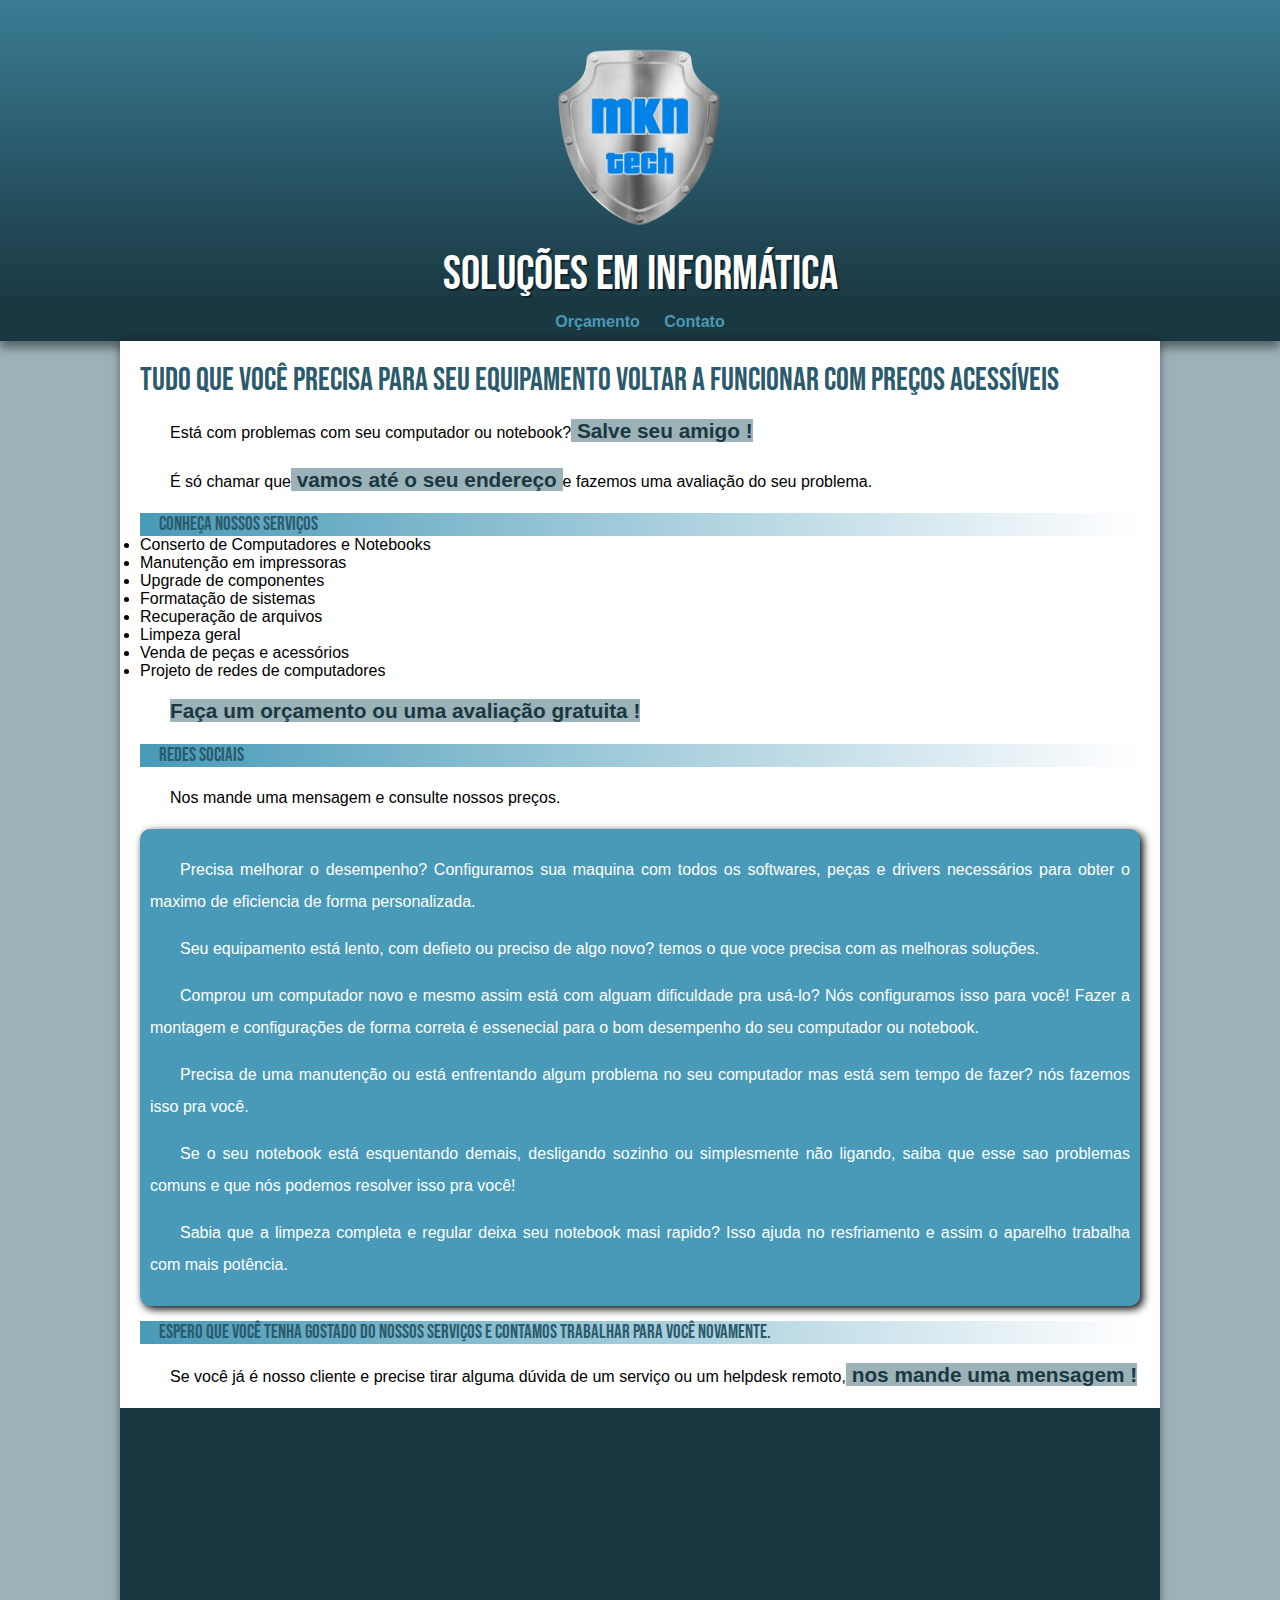
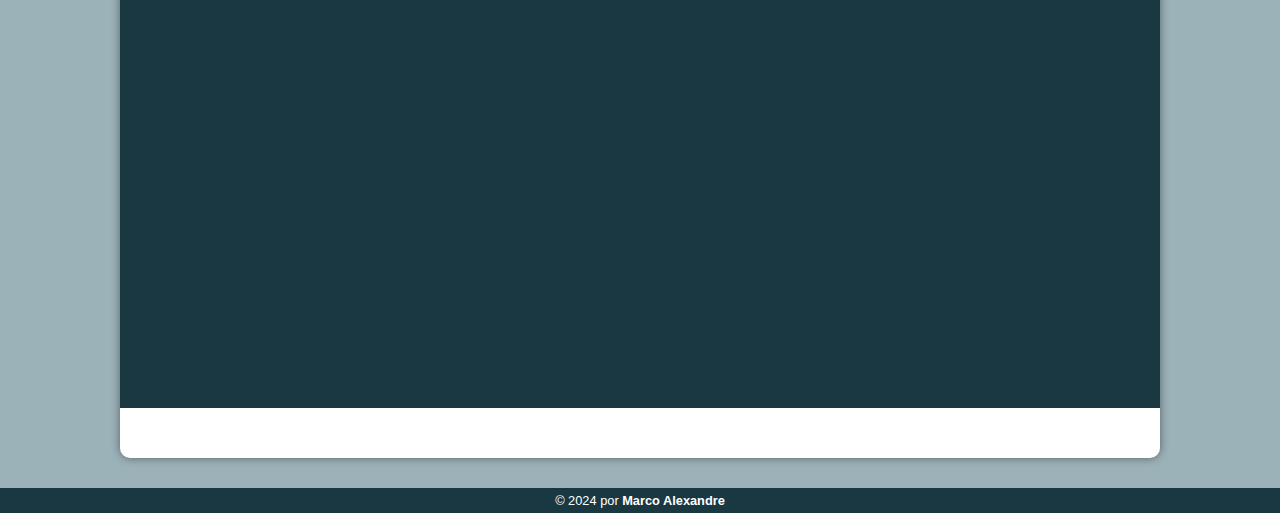
==== index.html @ 2082cc1b "Update and rename assist.html to index.html" ====
<!DOCTYPE html>
<html lang="pt-br">
<head>
    <meta charset="UTF-8">
    <meta name="viewport" content="width=device-width, initial-scale=1.0">
    <title>mkntech | Assistência Técnica</title>
    <link rel="shortcut icon" href="imagens/favicon.ico" type="image/x-icon">
    <link rel="stylesheet" href="estilo/style.css">
    <link rel="stylesheet" href="https://cdnjs.cloudflare.com/ajax/libs/font-awesome/6.5.1/css/all.min.css" integrity="sha512-DTOQO9RWCH3ppGqcWaEA1BIZOC6xxalwEsw9c2QQeAIftl+Vegovlnee1c9QX4TctnWMn13TZye+giMm8e2LwA==" crossorigin="anonymous" referrerpolicy="no-referrer" />

</head>
<!--  edit para página da assistência técnica: Modelo mandeseunotebook.com
    layout, cores e fontes: mockflow.com / adobe.color.como (paleta monocromatica) / fonts.google.com, dafont.com

      -->

<body>
    <header>
        <img id="logo" src="imagens/logo2.png" alt="logo">
        <h1>Soluções em informática</h1>
    </header>
    <nav>
        <a href="#"><i class="fa-solid fa-comments-dollar"></i> Orçamento</a>
        <a href="#"><i class="fa-regular fa-address-book"></i> Contato</a>
    </nav>

    <main>
        <article>
            <h1 id="tema">Tudo que você precisa para seu equipamento voltar a funcionar com preços acessíveis</h1>
            <picture>
                <!-- img -->
            </picture>
            <p>Está com problemas com seu computador ou notebook?<strong> Salve seu amigo ! </strong></p>
            <p>
            É só chamar que<strong> vamos até o seu endereço </strong> e fazemos uma avaliação do seu problema.
            </p>

            <h2>Conheça nossos serviços</h2>
            <picture>
                <!-- img -->
            </picture>
            <li>Conserto de Computadores e Notebooks</li>
            <li>Manutenção em impressoras</li>
            <li>Upgrade de componentes</li>
            <li>Formatação de sistemas</li>
            <li>Recuperação de arquivos</li>
            <li>Limpeza geral</li>
            <li>Venda de peças e acessórios</li>
            <li>Projeto de redes de computadores</li>

            <picture>
                <!-- img -->
            </picture>

            <p><strong>Faça um orçamento ou uma avaliação gratuita !</strong></p>

            <h2>Redes sociais <!-- ícones / links --> </h2>
            

            <p>Nos mande uma mensagem e consulte nossos preços.</p>

            <picture>
                <!-- img -->
            </picture>

            <aside>
                <p>
                    Precisa melhorar o desempenho? Configuramos sua maquina com todos os softwares, peças e drivers necessários para obter o maximo de eficiencia de forma personalizada.
                </p>
                <p>
                    Seu equipamento está lento, com defieto ou preciso de algo novo? temos o que voce precisa com as melhoras soluções.
                </p>
                <p>
                    Comprou um computador novo e mesmo assim está com alguam dificuldade pra usá-lo? Nós configuramos isso para você! Fazer a montagem e configurações de forma correta é essenecial para o bom desempenho do seu computador ou notebook.
                </p>
                <p>
                    Precisa de uma manutenção ou está enfrentando algum problema no seu computador mas está sem tempo de fazer? nós fazemos isso pra você.
                </p>
                <p>
                    Se o seu notebook está esquentando demais, desligando sozinho ou simplesmente não ligando, saiba que esse sao problemas comuns e que nós podemos resolver isso pra você!
                </p>
                <p>
                    Sabia que a limpeza completa e regular deixa seu notebook masi rapido? Isso ajuda no resfriamento e assim o aparelho trabalha com mais potência.
                </p>
            </aside>
<p></p>
            <picture>
                <!--link para estimativa de orçamento -->
            </picture>

           <h2> Espero que você tenha gostado do nossos serviços e contamos trabalhar para você novamente.</h2>

          <p>Se você já é nosso cliente e precise tirar alguma dúvida de um serviço ou um helpdesk remoto,<strong> nos mande uma mensagem !</strong></p>

            <section>
                <div class="video">
                    <iframe width="560" height="315" src="https://www.youtube.com/embed/PrWu3w37Ejo?si=-iHO6GwpAqyNN0Gv" title="YouTube video player" frameborder="0" allow="accelerometer; autoplay; clipboard-write; encrypted-media; gyroscope; picture-in-picture; web-share" allowfullscreen></iframe>
                </div>
            </section>

         
        
    </main>
    <footer>
        <p>© 2024 por <a href="https://mkncastro.github.io/" target="_blank">Marco Alexandre</a> </p>
    </footer>
</body>


</html>
---- estilo/style.css ----
@charset "UTF-8";
@import url('https://fonts.googleapis.com/css2?family=Bebas+Neue&display=swap');
@font-face {
    font-family: 'Android';
    src: url('../fontes/idroid.otf'); format:('opentype');
    font-weight: normal;
}

:root{
    --cor0:#9cb2b9;
    --cor1:#489AB8;
    --cor2:#5AC0E5;
    --cor3:#3A7C94;
    --cor4:#2A5A6B;
    --cor5:#1A3842;
    --fonte-padrao: Arial, Verdana, sans-serif;
    --fonte-destaque: 'Bebas Neue', sans-serif;
    --fonte-android: 'Bebas Neue', sans-serif;
}

* {
    margin: 0px;
    padding: 0px;
}

body {
    background-color: var(--cor0);
    font-family: var(--fonte-padrao);
}


header{
    background-image: linear-gradient(to bottom, var(--cor3), var(--cor5));
    min-height: 150px;
    text-align: center;
    padding-top: 40px;
}

#logo {
    width: 200px;
}

header > h1 {
    color: white;
    font-family: var(--fonte-destaque);
    font-size: 3em;
    text-shadow: 2px 2px 0px rgba(0, 0, 0, 0.438);
    font-weight: normal;
}


nav {
    background-color: var(--cor5);
    padding: 10px;
    box-shadow: 0px 7px 9px rgba(0, 0, 0, 0.432);
    text-align: center;
}

nav > a {
    color: var(--cor1);
    padding: 10px;
    border-radius: 5px;
    text-decoration: none;
    font-weight: bold;
    transition-duration: .5s;
}
nav > a:hover {
    background-color: var(--cor3);
    color: var(--cor5)
}

main {
    min-width: 300px;
    max-width: 1000px;
    background-color: white;
    margin: auto;
    margin-bottom: 30px;
    padding: 20px;
    box-shadow: 0px 0px 10px rgba(0, 0, 0, 0.452);
    border-bottom-left-radius: 10px;
    border-bottom-right-radius: 10px;
}

main p {
    margin: 15px 0px;
    text-align: justify;
    text-indent: 30px;
    font-size: 1em;
    line-height: 2em;
}

main strong {
    color: var(--cor5);
    font-weight: bold;
    background-color: var(--cor0);
    font-size: 1.3em;

}

main a {
    color: var(--cor5);
    background-color: var(--cor1);
    padding: 2px 6px;
    text-decoration: none;
    font-weight: bold;
}

main a:hover {
    text-decoration: underline;
    color: var(--cor3);
}

main img {
    width: 100%;
}
main img.pequena {
    max-width: 200px;
    display: block;
    margin: auto;
}

div.video { 
    background-color: var(--cor5);
    margin: 0px -20px 30px -20px;
    padding: 20px;
    padding-bottom: 58%;
    position: relative;
}

div.video > iframe {
    position: absolute;
    top: 5%;
    left: 5%;
    width: 90%;
    height: 90%;
}

main h1 {
    color: var(--cor4);
    font-family: var(--fonte-android);
    font-weight: normal;
}

main h2 {
    font-family: var(--fonte-android);
    color: var(--cor4);
    font-size: 1.2em;
    background-image: linear-gradient(to right, var(--cor1), transparent);
    text-indent: 1em;
    font-weight: normal;
}

aside {
    background-color: var(--cor1);
    padding: 10px;
    border-radius: 10px;
    box-shadow: 3px 3px 8px black;

}

aside > p {
    color: white;
}

aside > h3 {
    background-color: var(--cor4);
    color: white;
    padding: 10px;
    margin: -10px -10px 0px -10px;
    border-radius: 10px 10px 0px 0px;

}

aside > ul {
    list-style-type: '\2714\0020\0020';
    list-style-position: inside;
    columns: 2;

}



footer {
    background-color: var(--cor5);
    color: white;
    text-align: center;
    font-size: 0.8em;
    padding: 5px;
}

footer a {
    color: white;
    font-weight: bolder;
    text-decoration: none;
}

footer a:hover {
    text-decoration: underline;
    color: var(--cor1);
}
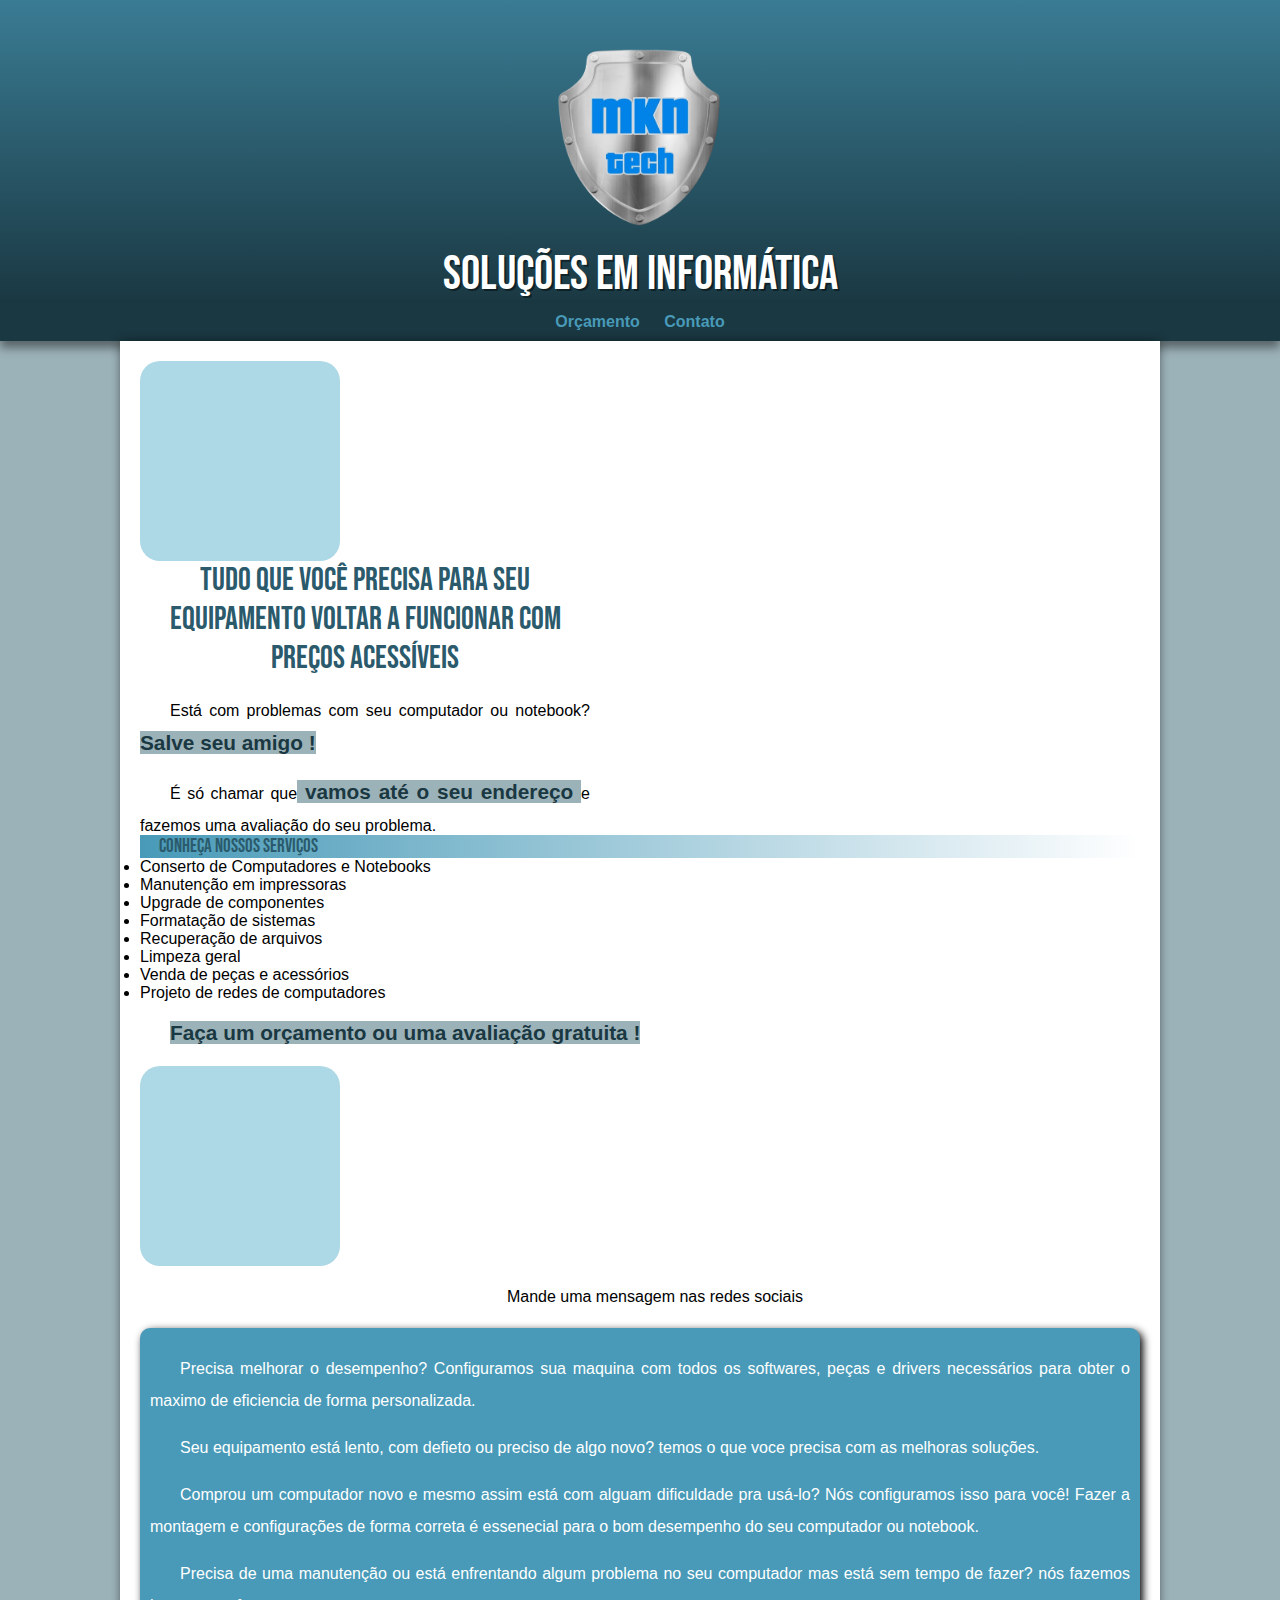
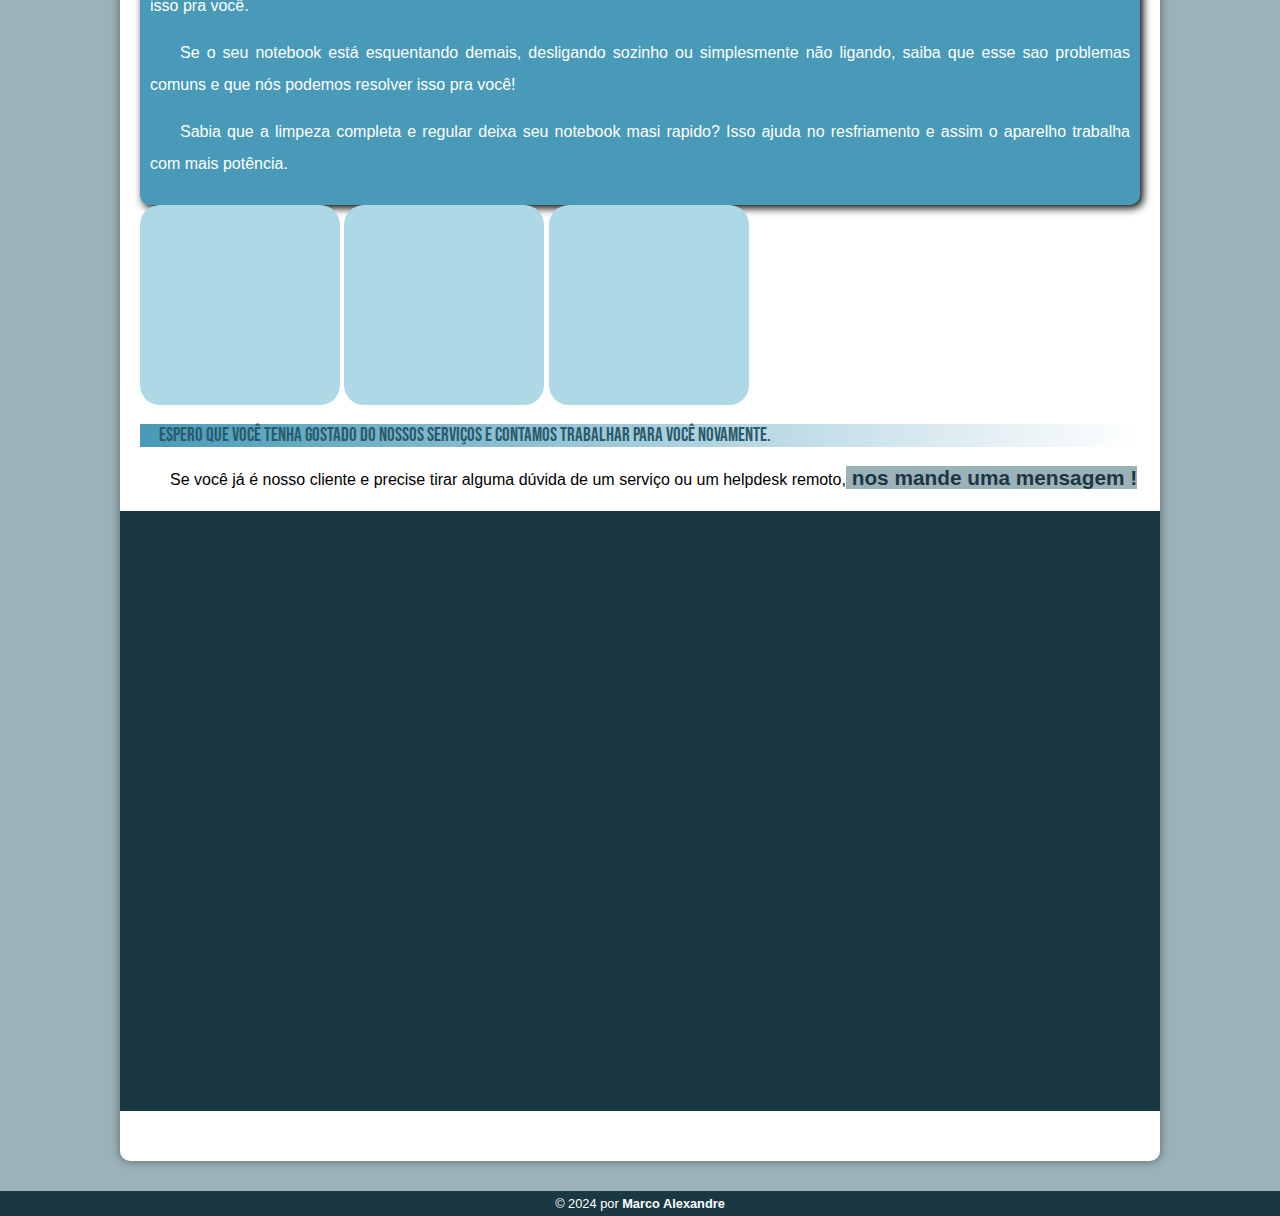
==== commit 6510529c: "teste" ====
--- a/index.html
+++ b/index.html
@@ -24,21 +24,24 @@
         <a href="#"><i class="fa-regular fa-address-book"></i> Contato</a>
     </nav>
 
+  
     <main>
-        <article>
-            <h1 id="tema">Tudo que você precisa para seu equipamento voltar a funcionar com preços acessíveis</h1>
-            <picture>
-                <!-- img -->
-            </picture>
+        <article id="qd1">
+            <div class="bg" id="bgtop"></div>
+
+            <h1 id="tema">Tudo que você precisa para seu equipamento voltar a funcionar com preços acessíveis
+
+            </h1>
+           
+
             <p>Está com problemas com seu computador ou notebook?<strong> Salve seu amigo ! </strong></p>
-            <p>
-            É só chamar que<strong> vamos até o seu endereço </strong> e fazemos uma avaliação do seu problema.
+            <p>É só chamar que<strong> vamos até o seu endereço </strong> e fazemos uma avaliação do seu problema.
             </p>
+            </article>
+            
+            <article id="qd2">
+            <h2>Conheça nossos serviços</h2>
 
-            <h2>Conheça nossos serviços</h2>
-            <picture>
-                <!-- img -->
-            </picture>
             <li>Conserto de Computadores e Notebooks</li>
             <li>Manutenção em impressoras</li>
             <li>Upgrade de componentes</li>
@@ -48,20 +51,18 @@
             <li>Venda de peças e acessórios</li>
             <li>Projeto de redes de computadores</li>
 
-            <picture>
-                <!-- img -->
-            </picture>
-
             <p><strong>Faça um orçamento ou uma avaliação gratuita !</strong></p>
 
-            <h2>Redes sociais <!-- ícones / links --> </h2>
-            
+            <div class="bg" id="bgmid"></div>
 
-            <p>Nos mande uma mensagem e consulte nossos preços.</p>
 
-            <picture>
-                <!-- img -->
-            </picture>
+            <p class="center">Mande uma mensagem nas redes sociais 
+                <a href="https://wa.me/5591998107112/?text=Ol%C3%A1"><i class="fa-brands fa-square-whatsapp fa-2x"></i></a>
+                <a href="https://github.com/mkncastro"><i class="fa-brands fa-square-github fa-2x"></i></a>
+                <a href="https://linkedin.com/in/marco-alexandre-79aa41293"><i class="fa-brands fa-linkedin fa-2x"></i></a>
+                <a href="https://https//www.facebook.com/profile.php?id=100065942557010&mibextid=ZbWKwL"><i class="fa-brands fa-square-facebook fa-2x"></i></a>
+            </p>
+            </article>
 
             <aside>
                 <p>
@@ -83,6 +84,10 @@
                     Sabia que a limpeza completa e regular deixa seu notebook masi rapido? Isso ajuda no resfriamento e assim o aparelho trabalha com mais potência.
                 </p>
             </aside>
+            <div class="bg" id="bgbot1"></div>
+            <div class="bg" id="bgbot2"></div>
+            <div class="bg" id="bgbot3"></div>
+
 <p></p>
             <picture>
                 <!--link para estimativa de orçamento -->
@@ -91,7 +96,6 @@
            <h2> Espero que você tenha gostado do nossos serviços e contamos trabalhar para você novamente.</h2>
 
           <p>Se você já é nosso cliente e precise tirar alguma dúvida de um serviço ou um helpdesk remoto,<strong> nos mande uma mensagem !</strong></p>
-
             <section>
                 <div class="video">
                     <iframe width="560" height="315" src="https://www.youtube.com/embed/PrWu3w37Ejo?si=-iHO6GwpAqyNN0Gv" title="YouTube video player" frameborder="0" allow="accelerometer; autoplay; clipboard-write; encrypted-media; gyroscope; picture-in-picture; web-share" allowfullscreen></iframe>
--- a/estilo/style.css
+++ b/estilo/style.css
@@ -99,8 +99,6 @@
 
 main a {
     color: var(--cor5);
-    background-color: var(--cor1);
-    padding: 2px 6px;
     text-decoration: none;
     font-weight: bold;
 }
@@ -117,6 +115,59 @@
     max-width: 200px;
     display: block;
     margin: auto;
+}
+
+.center {
+    text-align: center;
+}
+
+div.bg {
+    background-color: lightblue;
+    width: 200px;
+    height: 200px;
+    border-radius: 20px;
+}
+
+#qd1 {
+    width: 45%;
+    max-height: 200px;
+    display: inline-block;
+    text-align: center;
+
+}
+div#bgtop {
+    background-image: url('../imagens/bg2.png');
+    background-size: 200px;  
+    display: flex;
+        
+}
+
+
+
+div#bgmid {
+    background-image: url('../imagens/bg3.png');
+    background-size: 200px;
+
+    
+}
+
+div#bgbot1 {
+    display: inline-block;
+    background-image: url('../imagens/bg6.png');
+    background-size: 200px;
+}
+
+div#bgbot2 {
+    display: inline-block;
+    background-image: url('../imagens/bg7.png');
+    background-size: 200px;
+}
+
+div#bgbot3 {
+    display: inline-block;
+    background-image: url('../imagens/bg8.png');
+    background-size: 200px;
+
 }
 
 div.video { 
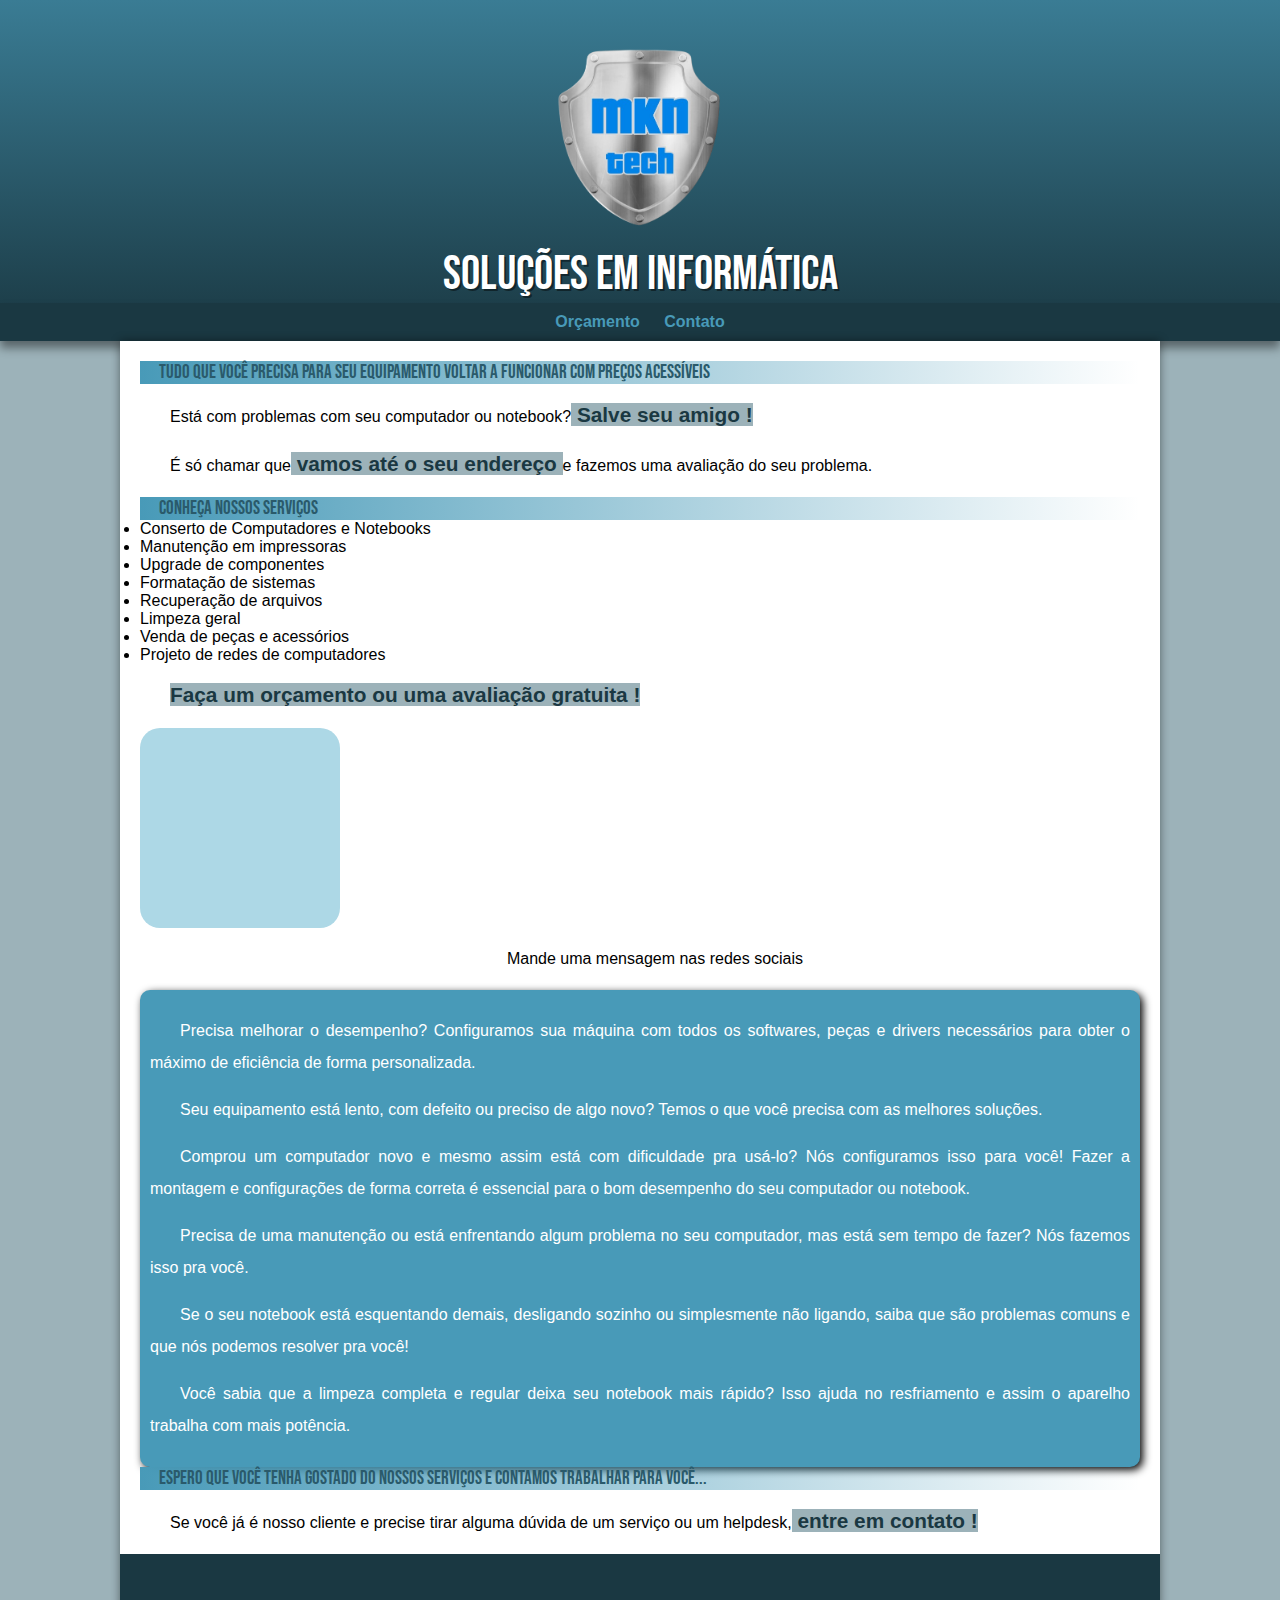
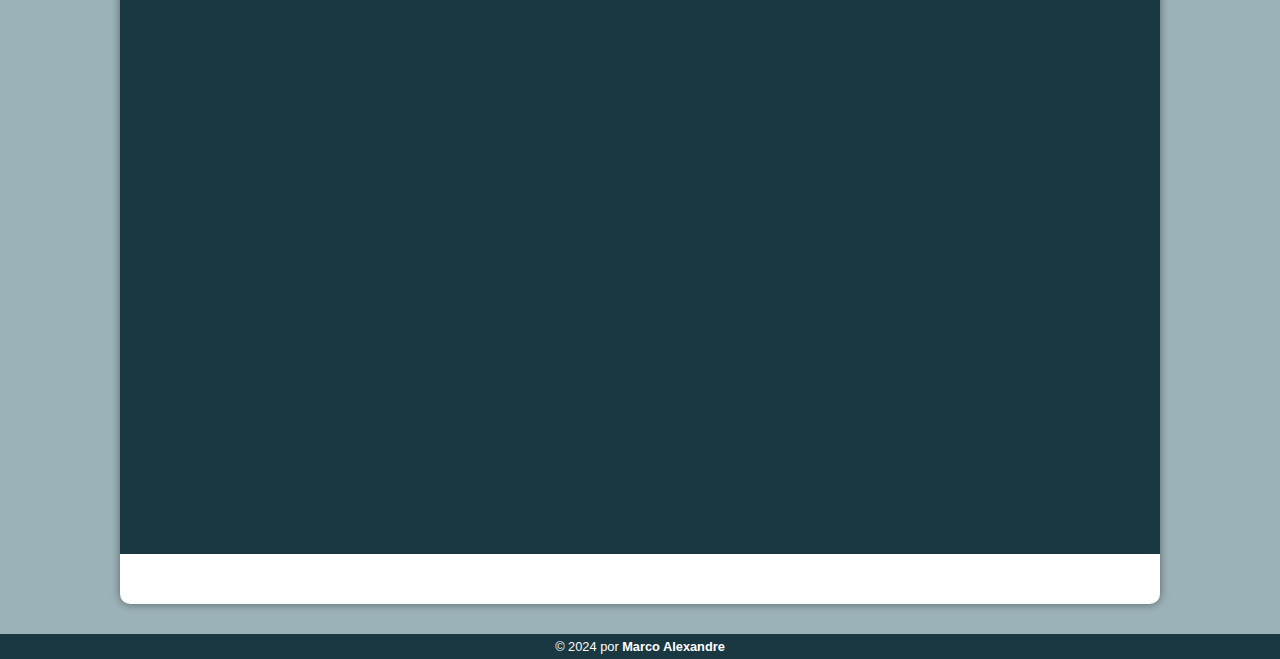
==== commit d82c086b: "revisao texto" ====
--- a/index.html
+++ b/index.html
@@ -9,102 +9,89 @@
     <link rel="stylesheet" href="https://cdnjs.cloudflare.com/ajax/libs/font-awesome/6.5.1/css/all.min.css" integrity="sha512-DTOQO9RWCH3ppGqcWaEA1BIZOC6xxalwEsw9c2QQeAIftl+Vegovlnee1c9QX4TctnWMn13TZye+giMm8e2LwA==" crossorigin="anonymous" referrerpolicy="no-referrer" />
 
 </head>
-<!--  edit para página da assistência técnica: Modelo mandeseunotebook.com
-    layout, cores e fontes: mockflow.com / adobe.color.como (paleta monocromatica) / fonts.google.com, dafont.com
 
-      -->
 
-<body>
     <header>
         <img id="logo" src="imagens/logo2.png" alt="logo">
-        <h1>Soluções em informática</h1>
+        <h1>Soluções em Informática</h1>
+        <nav>
+            <a href="#"><i class="fa-solid fa-comments-dollar"></i> Orçamento</a>
+            <a href="#"><i class="fa-regular fa-address-book"></i> Contato</a>
+        </nav>
     </header>
-    <nav>
-        <a href="#"><i class="fa-solid fa-comments-dollar"></i> Orçamento</a>
-        <a href="#"><i class="fa-regular fa-address-book"></i> Contato</a>
-    </nav>
 
-  
-    <main>
-        <article id="qd1">
-            <div class="bg" id="bgtop"></div>
-
-            <h1 id="tema">Tudo que você precisa para seu equipamento voltar a funcionar com preços acessíveis
-
-            </h1>
-           
-
-            <p>Está com problemas com seu computador ou notebook?<strong> Salve seu amigo ! </strong></p>
-            <p>É só chamar que<strong> vamos até o seu endereço </strong> e fazemos uma avaliação do seu problema.
-            </p>
-            </article>
+    <body>
+        <main>
+            <h2>Tudo que você precisa para seu equipamento voltar a funcionar com preços acessíveis</h2>
+            <section class="imagem" id="top"></section>
+                <p>Está com problemas com seu computador ou notebook?<strong> Salve seu amigo ! </strong></p>
+                <p>É só chamar que<strong> vamos até o seu endereço </strong> e fazemos uma avaliação do seu problema.</p>
             
-            <article id="qd2">
             <h2>Conheça nossos serviços</h2>
 
-            <li>Conserto de Computadores e Notebooks</li>
-            <li>Manutenção em impressoras</li>
-            <li>Upgrade de componentes</li>
-            <li>Formatação de sistemas</li>
-            <li>Recuperação de arquivos</li>
-            <li>Limpeza geral</li>
-            <li>Venda de peças e acessórios</li>
-            <li>Projeto de redes de computadores</li>
-
-            <p><strong>Faça um orçamento ou uma avaliação gratuita !</strong></p>
-
-            <div class="bg" id="bgmid"></div>
+            <section class="imagem" id="mid"></section>
 
 
-            <p class="center">Mande uma mensagem nas redes sociais 
-                <a href="https://wa.me/5591998107112/?text=Ol%C3%A1"><i class="fa-brands fa-square-whatsapp fa-2x"></i></a>
-                <a href="https://github.com/mkncastro"><i class="fa-brands fa-square-github fa-2x"></i></a>
-                <a href="https://linkedin.com/in/marco-alexandre-79aa41293"><i class="fa-brands fa-linkedin fa-2x"></i></a>
-                <a href="https://https//www.facebook.com/profile.php?id=100065942557010&mibextid=ZbWKwL"><i class="fa-brands fa-square-facebook fa-2x"></i></a>
-            </p>
+                <ul>
+                    <li>Conserto de Computadores e Notebooks</li>
+                    <li>Manutenção em impressoras</li>
+                    <li>Upgrade de componentes</li>
+                    <li>Formatação de sistemas</li>
+                    <li>Recuperação de arquivos</li>
+                    <li>Limpeza geral</li>
+                    <li>Venda de peças e acessórios</li>
+                    <li>Projeto de redes de computadores</li>
+                </ul>
+
+                <p class="orcamento"><strong>Faça um orçamento ou uma avaliação gratuita !</strong></p>
+
+                <div class="bg" id="bgmid"></div>
+
+            <article>
+                <p class="center">Mande uma mensagem nas redes sociais
+                        <a href="https://wa.me/5591998107112/?text=Ol%C3%A1"><i class="fa-brands fa-square-whatsapp fa-2x"></i></a>
+                        <a href="https://github.com/mkncastro"><i class="fa-brands fa-square-github fa-2x"></i></a>
+                        <a href="https://linkedin.com/in/marco-alexandre-79aa41293"><i class="fa-brands fa-linkedin fa-2x"></i></a>
+                        <a href="https://https//www.facebook.com/profile.php?id=100065942557010&mibextid=ZbWKwL"><i class="fa-brands fa-square-facebook fa-2x"></i></a>
+                </p>
             </article>
 
             <aside>
                 <p>
-                    Precisa melhorar o desempenho? Configuramos sua maquina com todos os softwares, peças e drivers necessários para obter o maximo de eficiencia de forma personalizada.
+                    Precisa melhorar o desempenho? Configuramos sua máquina com todos os softwares, peças e drivers necessários para obter o máximo de eficiência de forma personalizada.
                 </p>
                 <p>
-                    Seu equipamento está lento, com defieto ou preciso de algo novo? temos o que voce precisa com as melhoras soluções.
+                    Seu equipamento está lento, com defeito ou preciso de algo novo? Temos o que você precisa com as melhores soluções.
                 </p>
                 <p>
-                    Comprou um computador novo e mesmo assim está com alguam dificuldade pra usá-lo? Nós configuramos isso para você! Fazer a montagem e configurações de forma correta é essenecial para o bom desempenho do seu computador ou notebook.
+                    Comprou um computador novo e mesmo assim está com dificuldade pra usá-lo? Nós configuramos isso para você! Fazer a montagem e configurações de forma correta é essencial para o bom desempenho do seu computador ou notebook.
                 </p>
                 <p>
-                    Precisa de uma manutenção ou está enfrentando algum problema no seu computador mas está sem tempo de fazer? nós fazemos isso pra você.
+                    Precisa de uma manutenção ou está enfrentando algum problema no seu computador, mas está sem tempo de fazer? Nós fazemos isso pra você.
                 </p>
                 <p>
-                    Se o seu notebook está esquentando demais, desligando sozinho ou simplesmente não ligando, saiba que esse sao problemas comuns e que nós podemos resolver isso pra você!
+                    Se o seu notebook está esquentando demais, desligando sozinho ou simplesmente não ligando, saiba que são problemas comuns e que nós podemos resolver pra você!
                 </p>
                 <p>
-                    Sabia que a limpeza completa e regular deixa seu notebook masi rapido? Isso ajuda no resfriamento e assim o aparelho trabalha com mais potência.
+                    Você sabia que a limpeza completa e regular deixa seu notebook mais rápido? Isso ajuda no resfriamento e assim o aparelho trabalha com mais potência.
                 </p>
             </aside>
-            <div class="bg" id="bgbot1"></div>
-            <div class="bg" id="bgbot2"></div>
-            <div class="bg" id="bgbot3"></div>
+            <section class="imagem" id="bot"></section>
 
-<p></p>
-            <picture>
-                <!--link para estimativa de orçamento -->
-            </picture>
+            
 
-           <h2> Espero que você tenha gostado do nossos serviços e contamos trabalhar para você novamente.</h2>
+            <h2>Espero que você tenha gostado do nossos serviços e contamos trabalhar para você...</h2>
+            <p>Se você já é nosso cliente e precise tirar alguma dúvida de um serviço ou um helpdesk,<strong> entre em contato !</strong></p>
 
-          <p>Se você já é nosso cliente e precise tirar alguma dúvida de um serviço ou um helpdesk remoto,<strong> nos mande uma mensagem !</strong></p>
+            <picture></picture>
+            <!--link para estimativa de orçamento -->
+            
             <section>
                 <div class="video">
                     <iframe width="560" height="315" src="https://www.youtube.com/embed/PrWu3w37Ejo?si=-iHO6GwpAqyNN0Gv" title="YouTube video player" frameborder="0" allow="accelerometer; autoplay; clipboard-write; encrypted-media; gyroscope; picture-in-picture; web-share" allowfullscreen></iframe>
                 </div>
             </section>
-
-         
-        
-    </main>
+        </main>
     <footer>
         <p>© 2024 por <a href="https://mkncastro.github.io/" target="_blank">Marco Alexandre</a> </p>
     </footer>
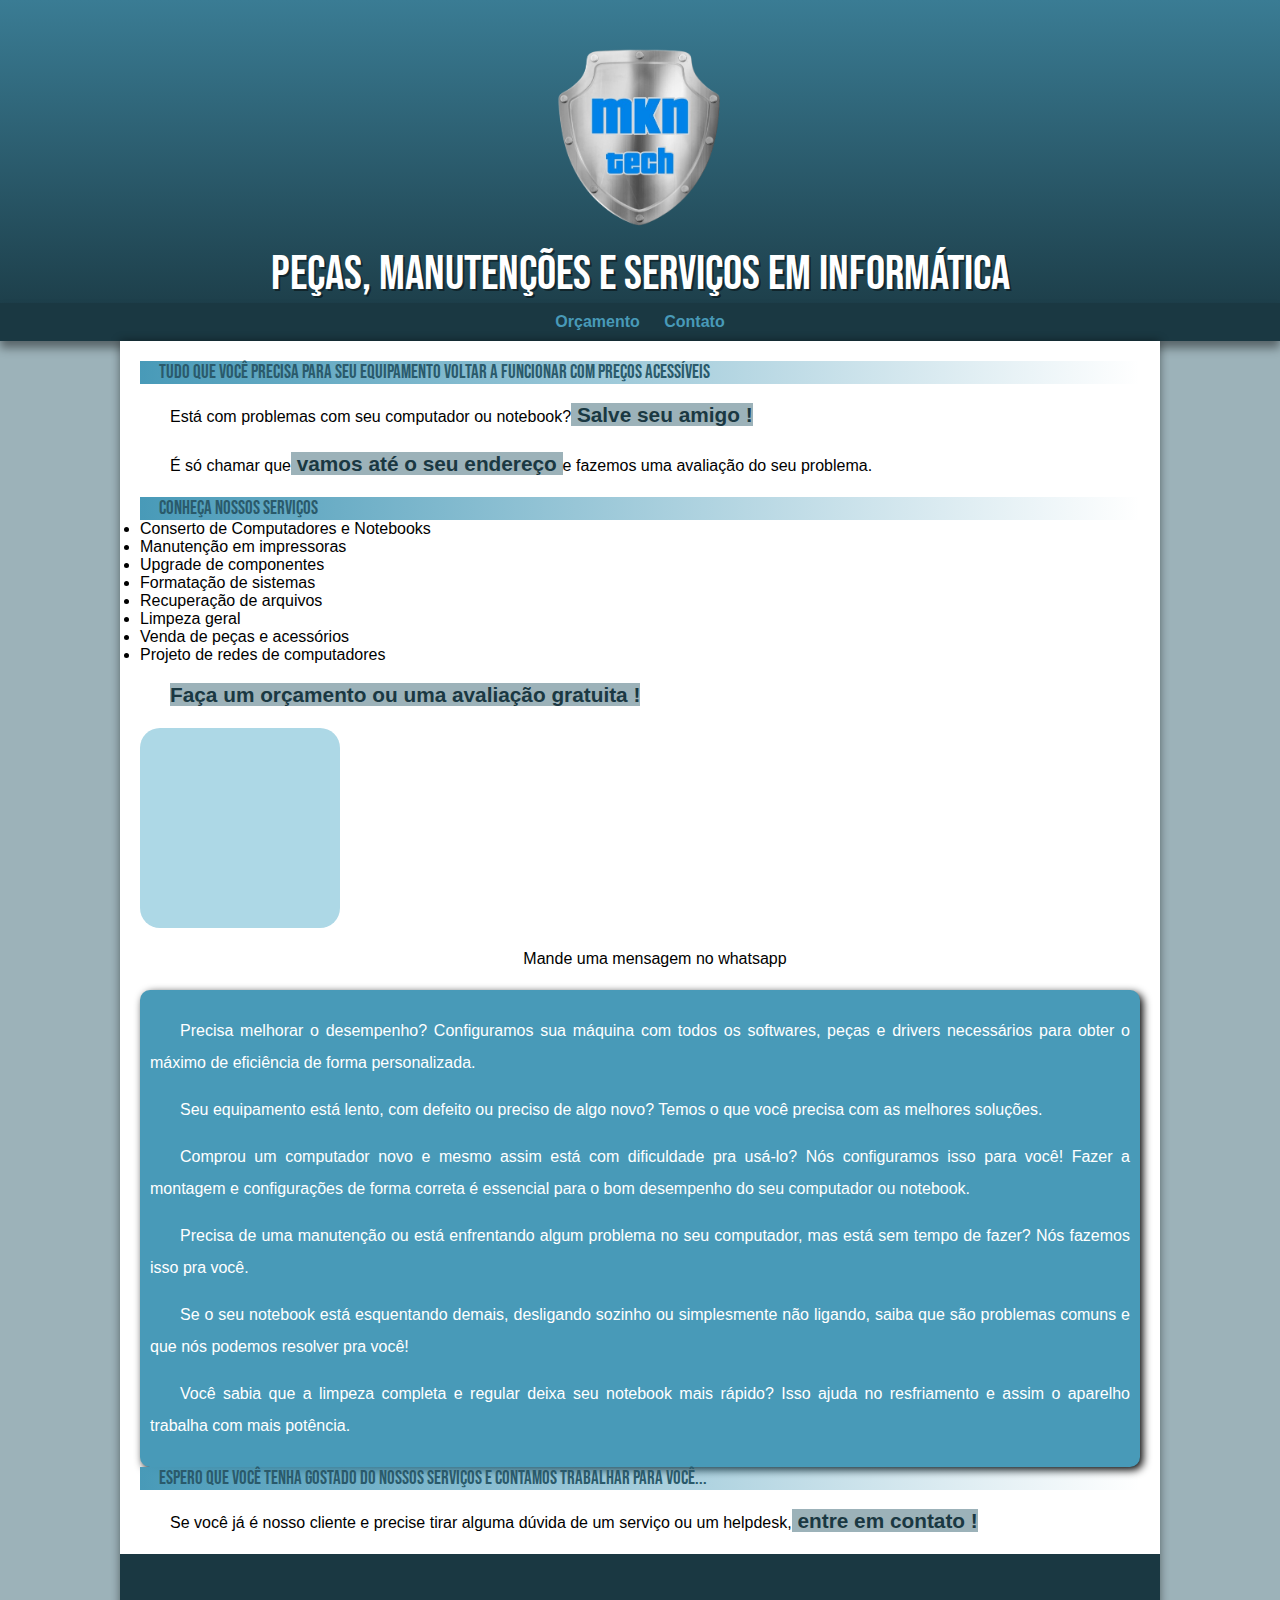
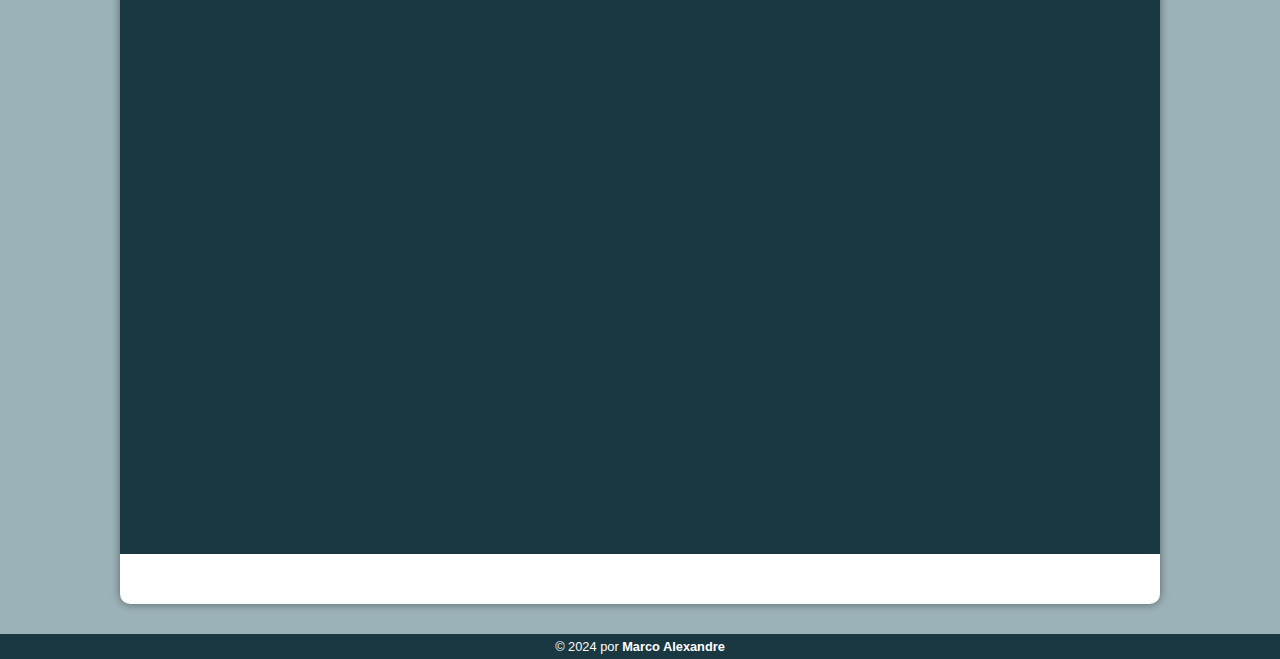
==== commit 42835346: "Update index.html" ====
--- a/index.html
+++ b/index.html
@@ -13,10 +13,10 @@
 
     <header>
         <img id="logo" src="imagens/logo2.png" alt="logo">
-        <h1>Soluções em Informática</h1>
+        <h1>Peças, Manutenções e Serviços em Informática</h1>
         <nav>
-            <a href="#"><i class="fa-solid fa-comments-dollar"></i> Orçamento</a>
-            <a href="#"><i class="fa-regular fa-address-book"></i> Contato</a>
+            <a href="https://wa.me/5591998107112/?text=Ol%C3%A1"><i class="fa-solid fa-comments-dollar"></i> Orçamento</a>
+            <a href="https://wa.me/5591998107112/?text=Ol%C3%A1"><i class="fa-regular fa-address-book"></i> Contato</a>
         </nav>
     </header>
 
@@ -48,11 +48,11 @@
                 <div class="bg" id="bgmid"></div>
 
             <article>
-                <p class="center">Mande uma mensagem nas redes sociais
+                <p class="center">Mande uma mensagem no whatsapp
                         <a href="https://wa.me/5591998107112/?text=Ol%C3%A1"><i class="fa-brands fa-square-whatsapp fa-2x"></i></a>
                         <a href="https://github.com/mkncastro"><i class="fa-brands fa-square-github fa-2x"></i></a>
                         <a href="https://linkedin.com/in/marco-alexandre-79aa41293"><i class="fa-brands fa-linkedin fa-2x"></i></a>
-                        <a href="https://https//www.facebook.com/profile.php?id=100065942557010&mibextid=ZbWKwL"><i class="fa-brands fa-square-facebook fa-2x"></i></a>
+                        <!-- <a href="https://https//www.facebook.com/profile.php?id=100065942557010&mibextid=ZbWKwL"><i class="fa-brands fa-square-facebook fa-2x"></i></a> -->
                 </p>
             </article>
 
@@ -84,7 +84,7 @@
             <p>Se você já é nosso cliente e precise tirar alguma dúvida de um serviço ou um helpdesk,<strong> entre em contato !</strong></p>
 
             <picture></picture>
-            <!--link para estimativa de orçamento -->
+            <!--link para estimativa de orçamento / cards com preço estimado de reparos mais comuns -->
             
             <section>
                 <div class="video">
